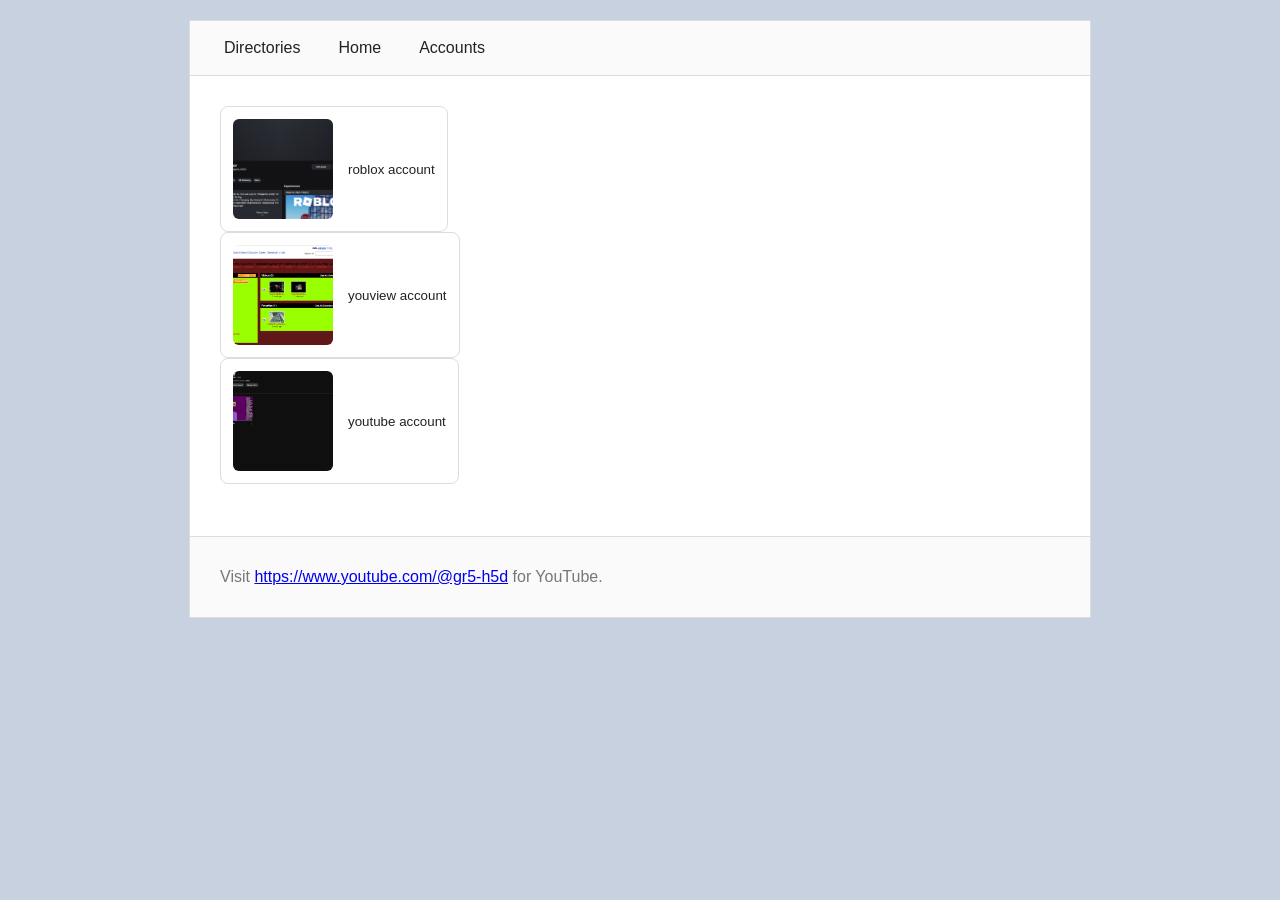
==== accounts.html @ 3353c6bf "start from scratch" ====
<!DOCTYPE html>
<html>
    <head>
        <link rel="stylesheet" href="./css/index_accounts.css">
    </head>
    <body>
        <div id="minesweeper_background"></div>
        <main class="main">
                </div>
                <nav class="navigation">
                    <ul>
                        <a href="directories.html"><li>Directories</li></a>
                        <a href="index.html"><li>Home</li></a>
                        <a href="accounts.html"><li>Accounts</li></a>
                    </ul>
                </nav>
            </header>
            <div class="body">
                <a class="link_acc" href="https://www.roblox.com/users/3886861367/profile">
                    <img class="link_thumb" src="./images/icon2.png" height="100px">
                    <small>roblox account</small>
                </a>
                <a class="link_acc" href="https://youview.lol/profile?user=datozimi">
                    <img class="link_thumb" src="./images/icon1.png" height="100px">
                    <small>youview account</small>
                </a>
                <a class="link_acc" href="https://www.youtube.com/@gr5-h5d">
                    <img class="link_thumb" src="./images/icon3.png" height="100px">
                    <small>youtube account</small>
                </a>
            </div>
            <div class="footer">
                <p>Visit <a href="https://www.youtube.com/@gr5-h5d">https://www.youtube.com/@gr5-h5d</a> for YouTube.</p>
            </div>
        </main>
        <script src="./js/minesweeper.js" defer></script>
        <script src="./js/minesweeper_animations.js" defer></script>
        <script src="./js/minesweeper_sounds.js" defer></script>
    </body>
</html>
---- css/index_accounts.css ----
body {
    margin: 0;
    padding: 20px;

    background: #f4f4f4;
    color: #222;

    font-family: Arial, sans-serif;
}

.main {
    max-width: 900px;
    margin: auto;

    background: white;
    border: 1px solid #ddd;
}

.navigation {
    padding: 10px 20px;

    background: #fafafa;
    border-bottom: 1px solid #ddd;
}

.navigation ul {
    display: flex;
    gap: 10px;

    margin: 0;
    padding: 0;

    list-style: none;
}

.navigation a {
    color: #222;
    text-decoration: none;
}

.navigation li {
    padding: 8px 14px;
    border-radius: 6px;
}

.navigation li:hover {
    background: #eee;
}

.body {
    min-height: 400px;
    padding: 30px;
}

.link_acc {
    display: flex;
    align-items: center;
    gap: 15px;

    width: fit-content;
    padding: 12px;

    color: #222;
    text-decoration: none;

    background: #fff;
    border: 1px solid #ddd;
    border-radius: 8px;
}

.link_acc:hover {
    background: #f8f8f8;
}

.link_thumb {
    width: 100px;
    height: 100px;

    object-fit: cover;
    border-radius: 6px;
}

.link_acc span {
    font-size: 15px;
    font-weight: 600;
}

.footer {
    padding: 15px 30px;

    background: #fafafa;
    border-top: 1px solid #ddd;

    color: #777;
}
#minesweeper_background {
    position: fixed;
    inset: 0;

    overflow: hidden;

    z-index: 0;
    opacity: 0.75;

    background: #b8c6d9;
}

.minesweeper_grid {
    position: absolute;

    left: 50%;
    top: 50%;

    transform: translate(-50%, -50%);

    display: grid;
}

.mine_cell {
    width: 32px;
    height: 32px;

    padding: 0;

    background: #c8d0dc;
    border: 2px outset #ffffff;

    color: #222;
    font-size: 14px;
    font-weight: bold;

    cursor: pointer;
}

.mine_cell:hover {
    background: #e8edf5;
}

.mine_cell.revealed {
    background: #eef2f7;
    border: 1px solid #aab4c2;
}

/* Mine */

.mine_cell.mine {
    background: #ff6b6b;
    color: #ffffff;

    border: 1px solid #c92a2a;
}

/* Number colors */

.mine_cell.revealed {
    color: #2166d1;
}

.mine_cell.revealed:nth-child(3n) {
    color: #239b56;
}

.mine_cell.revealed:nth-child(5n) {
    color: #d63b3b;
}

.mine_cell.revealed:nth-child(7n) {
    color: #8e44ad;
}

.physics_particle {
    position: fixed;

    left: 0;
    top: 0;

    margin: 0;
    padding: 0;

    pointer-events: none;

    z-index: 99999;

    will-change: transform;

    display: block;
}

.pixel_particle {
    background: #222;

    border: 0;

    image-rendering: pixelated;

    box-shadow: 0 0 3px #000;
}

.number_particle {
    color: #2166d1;

    font-family: Arial, sans-serif;
    font-weight: bold;

    line-height: 1;

    text-shadow:
        1px 1px 0 #fff,
        0 0 4px #2166d1;
}

.main {
    position: relative;
    z-index: 1;
}
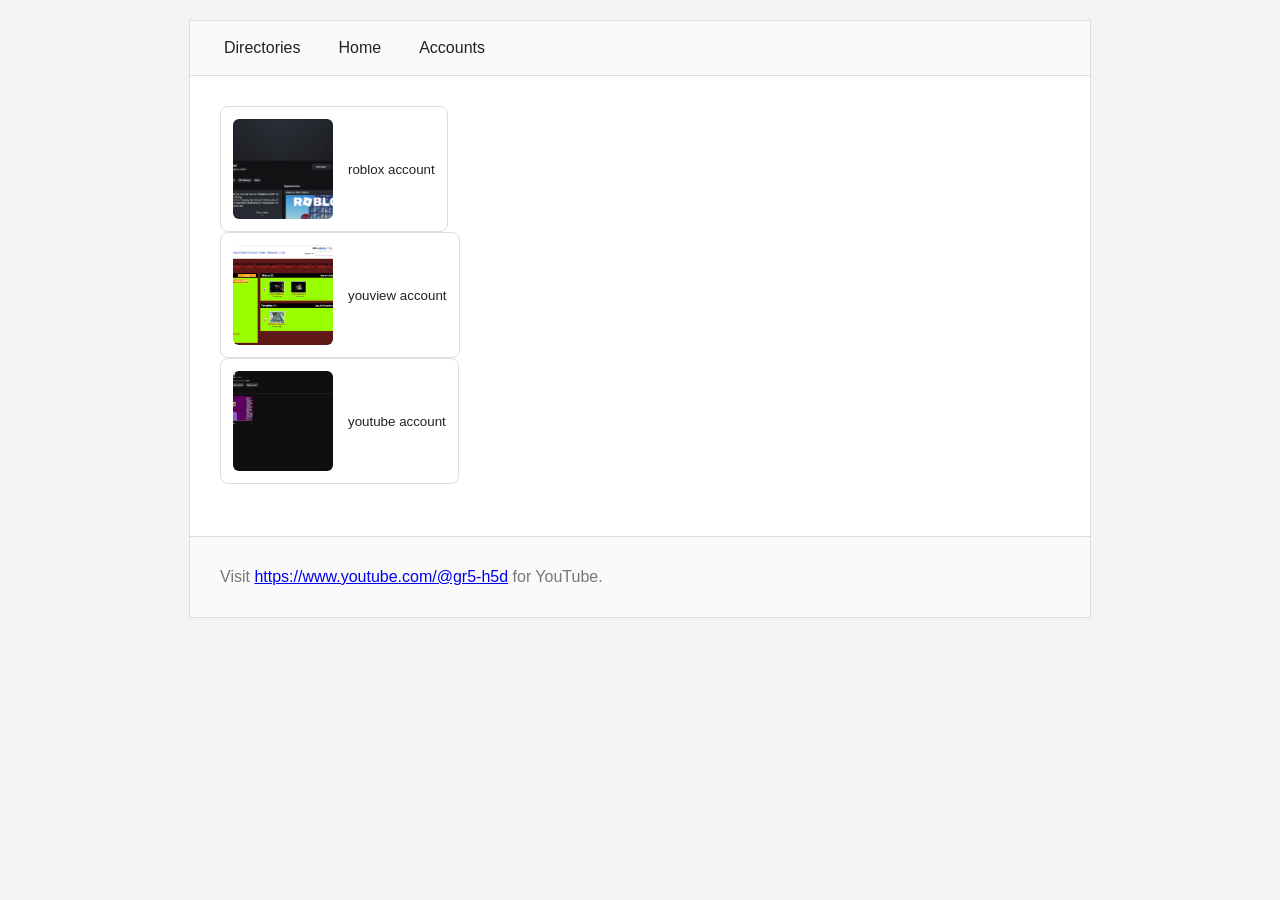
==== commit 3a53a1c5: "fixed it" ====
--- a/accounts.html
+++ b/accounts.html
@@ -4,7 +4,6 @@
         <link rel="stylesheet" href="./css/index_accounts.css">
     </head>
     <body>
-        <div id="minesweeper_background"></div>
         <main class="main">
                 </div>
                 <nav class="navigation">
@@ -33,8 +32,5 @@
                 <p>Visit <a href="https://www.youtube.com/@gr5-h5d">https://www.youtube.com/@gr5-h5d</a> for YouTube.</p>
             </div>
         </main>
-        <script src="./js/minesweeper.js" defer></script>
-        <script src="./js/minesweeper_animations.js" defer></script>
-        <script src="./js/minesweeper_sounds.js" defer></script>
     </body>
 </html>
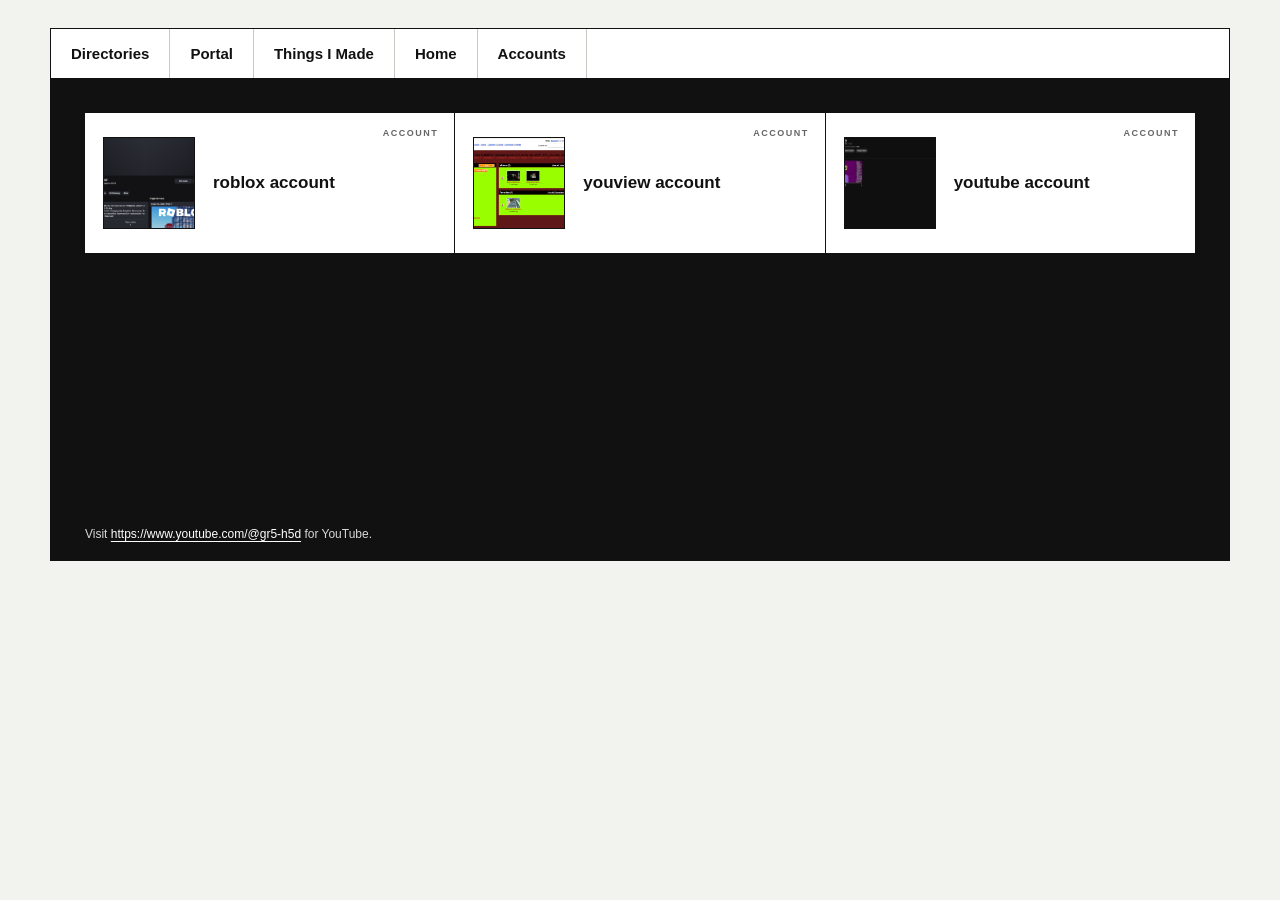
==== commit 9667f547: "uhhh" ====
--- a/accounts.html
+++ b/accounts.html
@@ -9,6 +9,8 @@
                 <nav class="navigation">
                     <ul>
                         <a href="directories.html"><li>Directories</li></a>
+                        <a href="portal.html"><li>Portal</li></a>
+                        <a href="tim.html"><li>Things I Made</li></a>
                         <a href="index.html"><li>Home</li></a>
                         <a href="accounts.html"><li>Accounts</li></a>
                     </ul>
--- a/css/index_accounts.css
+++ b/css/index_accounts.css
@@ -1,212 +1,187 @@
+/* =========================================================
+   MODERNIST / SWISS STYLE
+   Accounts page
+   ========================================================= */
+
+:root {
+    --black: #111111;
+    --white: #ffffff;
+    --paper: #f2f2ef;
+    --line: #c9c9c4;
+    --muted: #666666;
+    --accent: #ff3b30;
+    --max-width: 1180px;
+}
+
+* {
+    box-sizing: border-box;
+}
+
+html {
+    margin: 0;
+    padding: 0;
+    background: var(--paper);
+}
+
 body {
     margin: 0;
-    padding: 20px;
-
-    background: #f4f4f4;
-    color: #222;
-
-    font-family: Arial, sans-serif;
+    padding: 28px;
+    background: var(--paper);
+    color: var(--black);
+    font-family: Arial, Helvetica, sans-serif;
+    font-size: 15px;
+    line-height: 1.55;
 }
 
 .main {
-    max-width: 900px;
-    margin: auto;
-
-    background: white;
-    border: 1px solid #ddd;
+    position: relative;
+    z-index: 1;
+    width: 100%;
+    max-width: var(--max-width);
+    margin: 0 auto;
+    background: var(--white);
+    border: 1px solid var(--black);
 }
 
 .navigation {
-    padding: 10px 20px;
-
-    background: #fafafa;
-    border-bottom: 1px solid #ddd;
+    padding: 0;
+    background: var(--white);
+    border-bottom: 1px solid var(--black);
 }
 
 .navigation ul {
     display: flex;
-    gap: 10px;
-
+    flex-wrap: wrap;
+    gap: 0;
     margin: 0;
     padding: 0;
-
     list-style: none;
 }
 
 .navigation a {
-    color: #222;
+    display: block;
+    color: var(--black);
     text-decoration: none;
+    font-weight: 700;
 }
 
 .navigation li {
-    padding: 8px 14px;
-    border-radius: 6px;
+    padding: 13px 20px;
+    border-right: 1px solid var(--line);
+    transition: background .15s ease, color .15s ease;
 }
 
-.navigation li:hover {
-    background: #eee;
+.navigation a:hover li,
+.navigation a:focus-visible li {
+    background: var(--black);
+    color: var(--white);
 }
 
 .body {
-    min-height: 400px;
-    padding: 30px;
+    min-height: 430px;
+    padding: 34px;
+    display: grid;
+    grid-template-columns: repeat(auto-fit, minmax(280px, 1fr));
+    align-content: start;
+    gap: 1px;
+    background: var(--black);
 }
 
 .link_acc {
+    position: relative;
     display: flex;
     align-items: center;
-    gap: 15px;
-
-    width: fit-content;
-    padding: 12px;
-
-    color: #222;
+    gap: 18px;
+    min-height: 140px;
+    padding: 18px;
+    color: var(--black);
     text-decoration: none;
-
-    background: #fff;
-    border: 1px solid #ddd;
-    border-radius: 8px;
+    background: var(--white);
+    border: 0;
+    border-radius: 0;
+    transition: background .15s ease, color .15s ease;
 }
 
-.link_acc:hover {
-    background: #f8f8f8;
+.link_acc::before {
+    content: "ACCOUNT";
+    position: absolute;
+    top: 14px;
+    right: 16px;
+    color: var(--muted);
+    font-size: 9px;
+    font-weight: 700;
+    letter-spacing: 1.5px;
+}
+
+.link_acc:hover,
+.link_acc:focus-visible {
+    background: var(--accent);
+    color: var(--white);
+}
+
+.link_acc:hover::before,
+.link_acc:focus-visible::before {
+    color: var(--white);
 }
 
 .link_thumb {
-    width: 100px;
-    height: 100px;
-
+    flex: 0 0 92px;
+    width: 92px;
+    height: 92px;
     object-fit: cover;
-    border-radius: 6px;
+    border-radius: 0;
+    border: 1px solid var(--black);
 }
 
-.link_acc span {
-    font-size: 15px;
-    font-weight: 600;
+.link_acc small {
+    font-size: 17px;
+    font-weight: 700;
+    line-height: 1.15;
 }
 
 .footer {
-    padding: 15px 30px;
+    padding: 16px 34px;
+    background: var(--black);
+    color: #d8d8d8;
+    font-size: 12px;
+}
 
-    background: #fafafa;
-    border-top: 1px solid #ddd;
+.footer p {
+    margin: 0;
+}
+
+.footer a {
+    color: var(--white);
+    text-decoration: underline;
+    text-underline-offset: 3px;
+}
+
+.footer a:hover {
+    color: var(--accent);
+}
+
+@media (max-width: 700px) {
+    body {
+        padding: 10px;
+    }
+
+    .navigation li {
+        padding: 11px 14px;
+    }
+
+    .body {
+        padding: 20px;
+        grid-template-columns: 1fr;
+    }
+
+    .footer {
+        padding: 14px 20px;
+        overflow-wrap: anywhere;
+    }
+}
+top: 1px solid #ddd;
 
     color: #777;
-}
-#minesweeper_background {
-    position: fixed;
-    inset: 0;
-
-    overflow: hidden;
-
-    z-index: 0;
-    opacity: 0.75;
-
-    background: #b8c6d9;
-}
-
-.minesweeper_grid {
-    position: absolute;
-
-    left: 50%;
-    top: 50%;
-
-    transform: translate(-50%, -50%);
-
-    display: grid;
-}
-
-.mine_cell {
-    width: 32px;
-    height: 32px;
-
-    padding: 0;
-
-    background: #c8d0dc;
-    border: 2px outset #ffffff;
-
-    color: #222;
-    font-size: 14px;
-    font-weight: bold;
-
-    cursor: pointer;
-}
-
-.mine_cell:hover {
-    background: #e8edf5;
-}
-
-.mine_cell.revealed {
-    background: #eef2f7;
-    border: 1px solid #aab4c2;
-}
-
-/* Mine */
-
-.mine_cell.mine {
-    background: #ff6b6b;
-    color: #ffffff;
-
-    border: 1px solid #c92a2a;
-}
-
-/* Number colors */
-
-.mine_cell.revealed {
-    color: #2166d1;
-}
-
-.mine_cell.revealed:nth-child(3n) {
-    color: #239b56;
-}
-
-.mine_cell.revealed:nth-child(5n) {
-    color: #d63b3b;
-}
-
-.mine_cell.revealed:nth-child(7n) {
-    color: #8e44ad;
-}
-
-.physics_particle {
-    position: fixed;
-
-    left: 0;
-    top: 0;
-
-    margin: 0;
-    padding: 0;
-
-    pointer-events: none;
-
-    z-index: 99999;
-
-    will-change: transform;
-
-    display: block;
-}
-
-.pixel_particle {
-    background: #222;
-
-    border: 0;
-
-    image-rendering: pixelated;
-
-    box-shadow: 0 0 3px #000;
-}
-
-.number_particle {
-    color: #2166d1;
-
-    font-family: Arial, sans-serif;
-    font-weight: bold;
-
-    line-height: 1;
-
-    text-shadow:
-        1px 1px 0 #fff,
-        0 0 4px #2166d1;
 }
 
 .main {
